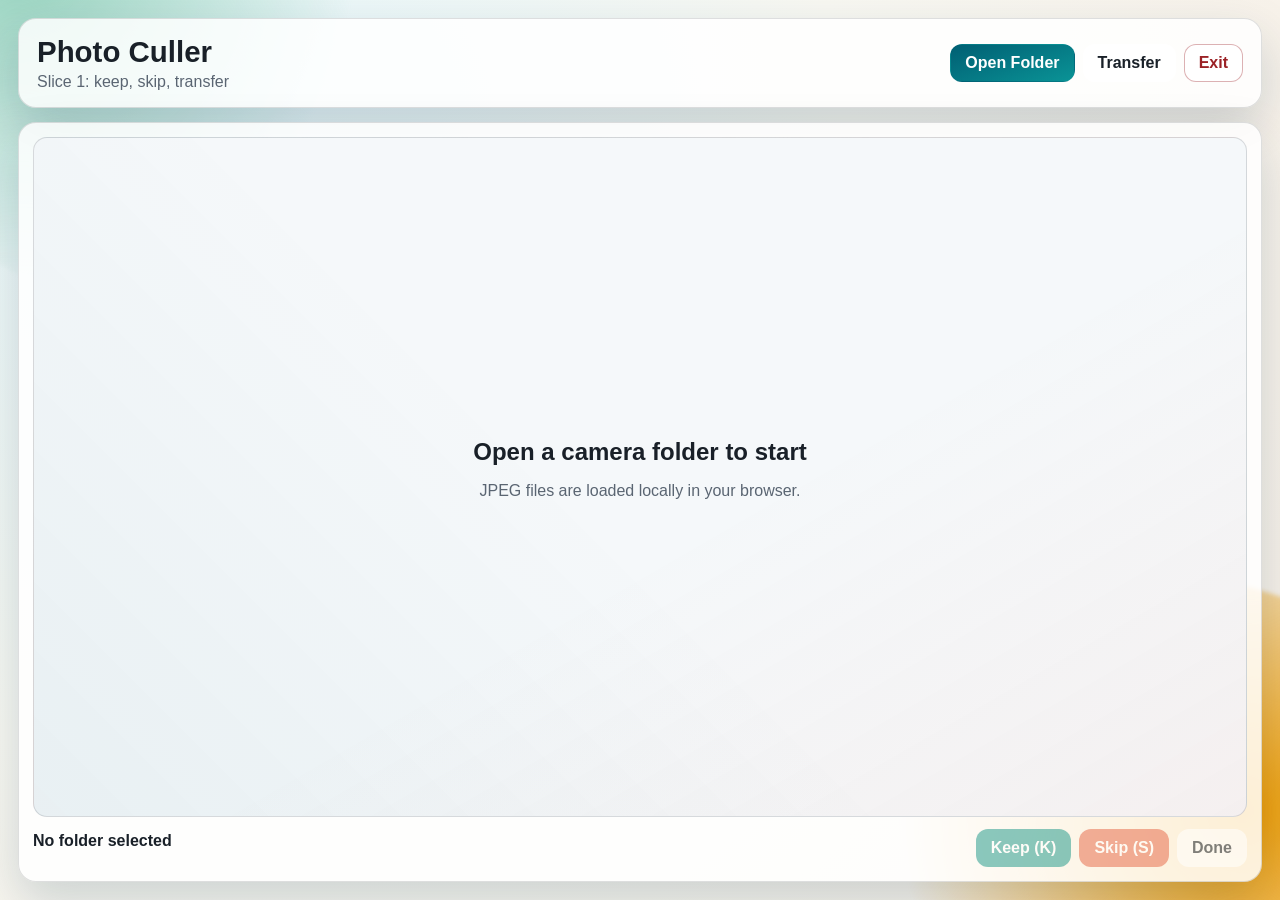
==== web/index.html @ f3e5c13c "Initial commit: browser-based photo culler slice 1" ====
<!doctype html>
<html lang="en">
<head>
  <meta charset="utf-8">
  <meta name="viewport" content="width=device-width, initial-scale=1">
  <title>Photo Culler</title>
  <link rel="stylesheet" href="styles.css">
</head>
<body>
  <div class="bg-shape bg-shape-a" aria-hidden="true"></div>
  <div class="bg-shape bg-shape-b" aria-hidden="true"></div>

  <main class="app">
    <header class="topbar">
      <div>
        <h1>Photo Culler</h1>
        <p class="muted">Slice 1: keep, skip, transfer</p>
      </div>
      <div class="actions">
        <input id="folderInput" type="file" webkitdirectory directory multiple accept=".jpg,.jpeg,image/jpeg" hidden>
        <button id="openBtn" class="btn btn-primary">Open Folder</button>
        <button id="transferBtn" class="btn">Transfer</button>
        <button id="exitBtn" class="btn btn-danger">Exit</button>
      </div>
    </header>

    <section class="viewer">
      <div id="imageStage" class="image-stage">
        <canvas id="photoCanvas" aria-label="Current photo"></canvas>
        <div id="emptyState" class="empty-state">
          <h2>Open a camera folder to start</h2>
          <p>JPEG files are loaded locally in your browser.</p>
        </div>
      </div>

      <div class="toolbar">
        <div id="statusText" class="status">No folder selected</div>
        <div id="metaText" class="meta"></div>
        <div class="decision-buttons">
          <button id="keepBtn" class="btn btn-keep" disabled>Keep (K)</button>
          <button id="skipBtn" class="btn btn-skip" disabled>Skip (S)</button>
          <button id="doneBtn" class="btn" disabled>Done</button>
        </div>
      </div>
    </section>
  </main>

  <script src="app.js"></script>
</body>
</html>
---- web/styles.css ----
:root {
  --ink: #192028;
  --muted: #5a6572;
  --panel: rgba(255, 255, 255, 0.84);
  --line: rgba(25, 32, 40, 0.14);
  --accent: #005f73;
  --accent-2: #0a9396;
  --keep: #2a9d8f;
  --skip: #e76f51;
  --danger: #9b2226;
  --shadow: 0 20px 50px rgba(0, 45, 67, 0.18);
}

* {
  box-sizing: border-box;
}

html,
body {
  margin: 0;
  min-height: 100%;
}

body {
  font-family: "Avenir Next", "Segoe UI Variable", "Trebuchet MS", sans-serif;
  color: var(--ink);
  background: radial-gradient(circle at 18% 18%, #e6f7fb 0%, #f8f8f2 48%, #f7efe6 100%);
  overflow: hidden;
}

.bg-shape {
  position: fixed;
  border-radius: 50%;
  filter: blur(2px);
  z-index: 0;
}

.bg-shape-a {
  width: 38vw;
  height: 38vw;
  left: -10vw;
  top: -15vw;
  background: radial-gradient(circle at 30% 30%, #94d2bd 0%, rgba(148, 210, 189, 0) 70%);
}

.bg-shape-b {
  width: 45vw;
  height: 45vw;
  right: -15vw;
  bottom: -20vw;
  background: radial-gradient(circle at 60% 40%, #ee9b00 0%, rgba(238, 155, 0, 0) 70%);
}

.app {
  position: relative;
  z-index: 1;
  height: 100vh;
  padding: 18px;
  display: grid;
  grid-template-rows: auto 1fr;
  gap: 14px;
}

.topbar {
  background: var(--panel);
  border: 1px solid var(--line);
  border-radius: 18px;
  padding: 16px 18px;
  box-shadow: var(--shadow);
  display: flex;
  align-items: center;
  justify-content: space-between;
  gap: 16px;
  animation: enter 320ms ease-out;
}

h1 {
  margin: 0;
  font-size: clamp(1.25rem, 2.3vw, 1.9rem);
}

.muted {
  margin: 4px 0 0;
  color: var(--muted);
}

.actions {
  display: flex;
  gap: 8px;
  flex-wrap: wrap;
}

.viewer {
  background: var(--panel);
  border: 1px solid var(--line);
  border-radius: 18px;
  box-shadow: var(--shadow);
  padding: 14px;
  display: grid;
  grid-template-rows: 1fr auto;
  gap: 12px;
  min-height: 0;
  height: 100%;
  animation: enter 420ms ease-out;
}

.image-stage {
  border: 1px solid var(--line);
  border-radius: 14px;
  background:
    linear-gradient(45deg, rgba(0, 95, 115, 0.05), transparent 46%),
    linear-gradient(-30deg, rgba(231, 111, 81, 0.06), transparent 44%),
    #f5f8fa;
  min-height: 0;
  height: 100%;
  display: grid;
  place-items: center;
  overflow: hidden;
}

#photoCanvas {
  width: 100%;
  height: 100%;
  display: none;
}

.empty-state {
  text-align: center;
  color: var(--muted);
  padding: 24px;
}

.empty-state h2 {
  margin: 0 0 8px;
  color: var(--ink);
}

.toolbar {
  display: grid;
  grid-template-columns: 1fr auto;
  grid-template-areas:
    "status buttons"
    "meta buttons";
  gap: 8px 12px;
  align-items: center;
}

.status {
  grid-area: status;
  font-weight: 600;
}

.meta {
  grid-area: meta;
  color: var(--muted);
  overflow: hidden;
  text-overflow: ellipsis;
  white-space: nowrap;
}

.decision-buttons {
  grid-area: buttons;
  display: flex;
  gap: 8px;
  flex-wrap: wrap;
  justify-content: flex-end;
}

.btn {
  border: 1px solid transparent;
  border-radius: 12px;
  padding: 9px 14px;
  font: inherit;
  font-weight: 650;
  background: #fff;
  color: var(--ink);
  cursor: pointer;
  transition: transform 120ms ease, box-shadow 120ms ease, background 120ms ease;
}

.btn:hover:enabled {
  transform: translateY(-1px);
  box-shadow: 0 8px 20px rgba(0, 30, 50, 0.16);
}

.btn:disabled {
  opacity: 0.55;
  cursor: not-allowed;
}

.btn-primary {
  background: linear-gradient(160deg, var(--accent), var(--accent-2));
  color: #fff;
}

.btn-keep {
  background: var(--keep);
  color: #fff;
}

.btn-skip {
  background: var(--skip);
  color: #fff;
}

.btn-danger {
  background: #fff;
  color: var(--danger);
  border-color: rgba(155, 34, 38, 0.35);
}

@keyframes enter {
  from {
    opacity: 0;
    transform: translateY(6px);
  }
  to {
    opacity: 1;
    transform: translateY(0);
  }
}

@media (max-width: 900px) {
  body {
    overflow: auto;
  }

  .app {
    height: auto;
    min-height: 100vh;
  }

  .topbar {
    flex-direction: column;
    align-items: flex-start;
  }

  .toolbar {
    grid-template-columns: 1fr;
    grid-template-areas:
      "status"
      "meta"
      "buttons";
  }

  .decision-buttons {
    justify-content: flex-start;
  }
}
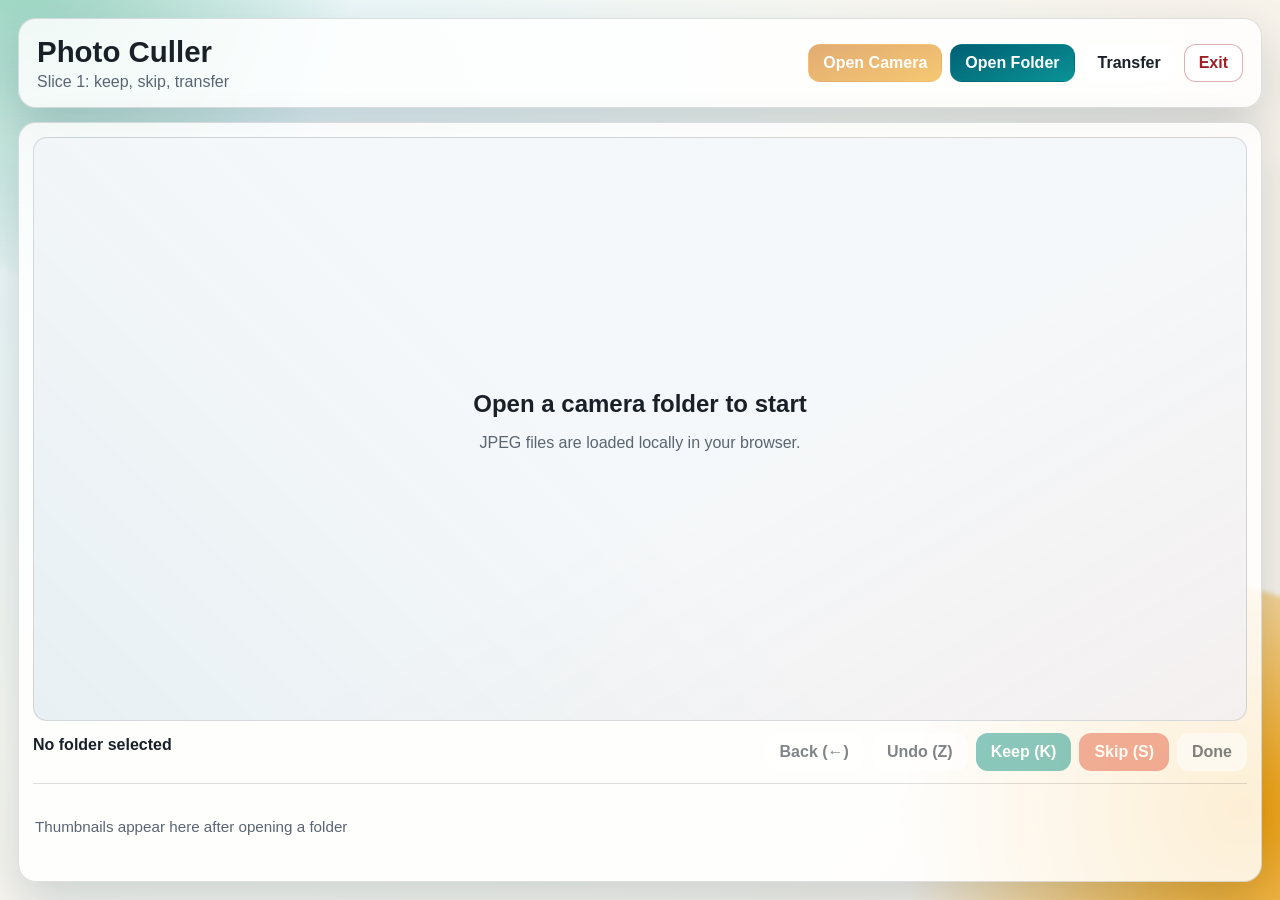
==== commit 70319eb8: "feat: add native MTP camera import and review UX upgrades" ====
--- a/web/index.html
+++ b/web/index.html
@@ -18,6 +18,7 @@
       </div>
       <div class="actions">
         <input id="folderInput" type="file" webkitdirectory directory multiple accept=".jpg,.jpeg,image/jpeg" hidden>
+        <button id="openCameraBtn" class="btn btn-primary">Open Camera</button>
         <button id="openBtn" class="btn btn-primary">Open Folder</button>
         <button id="transferBtn" class="btn">Transfer</button>
         <button id="exitBtn" class="btn btn-danger">Exit</button>
@@ -37,11 +38,15 @@
         <div id="statusText" class="status">No folder selected</div>
         <div id="metaText" class="meta"></div>
         <div class="decision-buttons">
+          <button id="backBtn" class="btn" disabled>Back (←)</button>
+          <button id="undoBtn" class="btn" disabled>Undo (Z)</button>
           <button id="keepBtn" class="btn btn-keep" disabled>Keep (K)</button>
           <button id="skipBtn" class="btn btn-skip" disabled>Skip (S)</button>
           <button id="doneBtn" class="btn" disabled>Done</button>
         </div>
       </div>
+
+      <div id="filmstrip" class="filmstrip" aria-label="Thumbnail filmstrip"></div>
     </section>
   </main>
 
--- a/web/styles.css
+++ b/web/styles.css
@@ -97,7 +97,7 @@
   box-shadow: var(--shadow);
   padding: 14px;
   display: grid;
-  grid-template-rows: 1fr auto;
+  grid-template-rows: 1fr auto auto;
   gap: 12px;
   min-height: 0;
   height: 100%;
@@ -164,6 +164,85 @@
   gap: 8px;
   flex-wrap: wrap;
   justify-content: flex-end;
+}
+
+.filmstrip {
+  display: flex;
+  gap: 8px;
+  overflow-x: auto;
+  overflow-y: hidden;
+  padding: 4px 2px 2px;
+  border-top: 1px solid var(--line);
+  min-height: 84px;
+  align-items: center;
+  scroll-behavior: smooth;
+}
+
+.filmstrip:empty::before {
+  content: "Thumbnails appear here after opening a folder";
+  color: var(--muted);
+  font-size: 0.95rem;
+}
+
+.thumb {
+  width: 88px;
+  height: 68px;
+  flex: 0 0 auto;
+  border-radius: 10px;
+  border: 2px solid transparent;
+  background: #fff;
+  padding: 2px;
+  cursor: pointer;
+  position: relative;
+  display: grid;
+  place-items: center;
+}
+
+.thumb:hover {
+  border-color: rgba(0, 95, 115, 0.45);
+}
+
+.thumb img {
+  width: 100%;
+  height: 100%;
+  object-fit: contain;
+  border-radius: 7px;
+  background: #f2f5f8;
+}
+
+.thumb::after {
+  content: attr(data-index);
+  position: absolute;
+  left: 4px;
+  bottom: 4px;
+  background: rgba(25, 32, 40, 0.74);
+  color: #fff;
+  font-size: 0.7rem;
+  padding: 1px 5px;
+  border-radius: 999px;
+}
+
+.thumb.is-current {
+  border-color: var(--accent);
+  box-shadow: 0 0 0 3px rgba(10, 147, 150, 0.18);
+}
+
+.thumb.is-keep {
+  background: rgba(42, 157, 143, 0.12);
+  border-color: rgba(42, 157, 143, 0.65);
+}
+
+.thumb.is-skip {
+  background: rgba(231, 111, 81, 0.1);
+  border-color: rgba(231, 111, 81, 0.55);
+}
+
+.thumb.is-current.is-keep {
+  box-shadow: 0 0 0 3px rgba(42, 157, 143, 0.22);
+}
+
+.thumb.is-current.is-skip {
+  box-shadow: 0 0 0 3px rgba(231, 111, 81, 0.22);
 }
 
 .btn {
@@ -193,6 +272,11 @@
   color: #fff;
 }
 
+#openCameraBtn {
+  background: linear-gradient(160deg, #ca6702, #ee9b00);
+  color: #fff;
+}
+
 .btn-keep {
   background: var(--keep);
   color: #fff;
@@ -246,4 +330,13 @@
   .decision-buttons {
     justify-content: flex-start;
   }
-}
+
+  .filmstrip {
+    min-height: 76px;
+  }
+
+  .thumb {
+    width: 76px;
+    height: 58px;
+  }
+}
